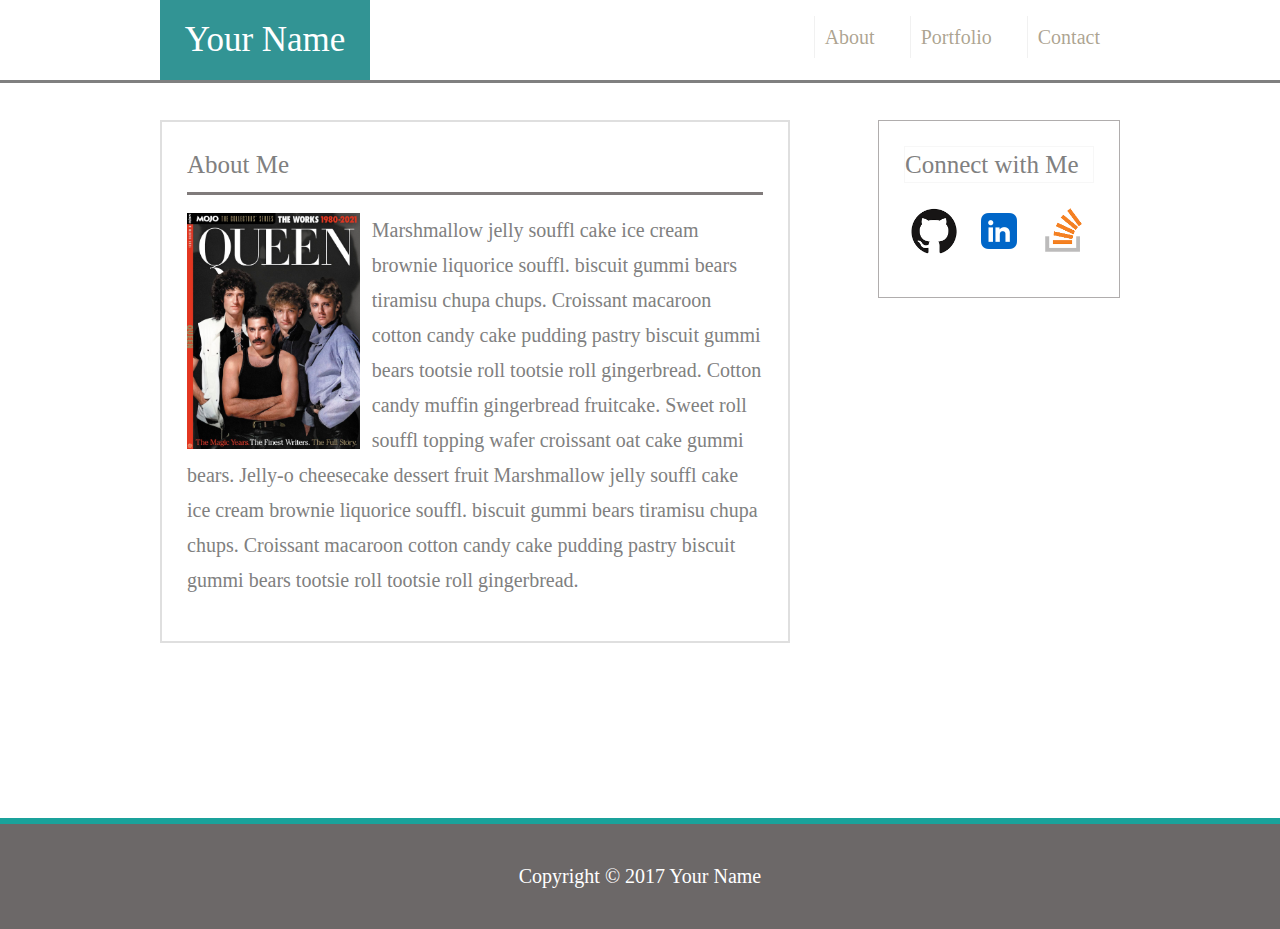
==== about.html/about.html @ 4233dc86 "yenipro" ====
<!DOCTYPE html>
<html lang="en">
<head>
    <meta charset="UTF-8">
    <meta http-equiv="X-UA-Compatible" content="IE=edge">
    <meta name="viewport" content="width=device-width, initial-scale=1.0">
    <link rel="stylesheet" href="reset/css/reset.css">
    <link rel="stylesheet" href="assets/css/style.css">
    <title>Document</title>
</head> 
<body>
    
  <header id="h1">
    <div class="container">
      <a href="/about.html/about.html" id="p1">Your Name</a>
      <nav>
        <a href="/about.html/about.html">About</a>
        <a href="/portfolio.html/portfollio.html">Portfolio</a>
        <a href="/contactt.html/contact.html">Contact</a>
      </nav>
    </div>
  </header>

  <div id="a1" class="container">
    <section class="b1">
      <h1>About Me</h1>
     

     <div class="left-side-content">
      <img class="profile-photo" src="assets/img/MOJOQueenpart2.jpg" alt="Queen" >
      
      <p id="w1">Marshmallow jelly souffl cake ice cream brownie liquorice souffl. biscuit gummi bears tiramisu chupa chups. Croissant macaroon cotton candy cake pudding pastry biscuit gummi bears tootsie roll tootsie roll gingerbread. Cotton candy muffin gingerbread fruitcake. Sweet roll souffl topping wafer croissant oat cake gummi bears. Jelly-o cheesecake dessert fruit
        Marshmallow jelly souffl cake ice cream brownie liquorice souffl. biscuit gummi bears tiramisu chupa chups. Croissant macaroon cotton candy cake pudding pastry biscuit gummi bears tootsie roll tootsie roll gingerbread.</p>
      </div>
      </section>
    <section class="e1">
      <div>
        <h2>Connect with Me</h2>
        <a href="#"><img src="assets/img/download.png" class="y1" alt="GitHub" /></a>
        <a href="#"><img src="assets/img/linkedin-logo-linkedin-icon-transparent-free-png.webp" class="y1" alt="LinkedIn" /></a>
        <a href="#"><img src="assets/img/download (1).png" class="y1" alt="Stack Overflow" /></a>
      </div>
    </section>
  </div>
  <footer>
    <div class="container">
      Copyright &copy; 2017 Your Name
    </div>
  </footer>
</body>
</html>
---- about.html/assets/css/style.css ----
body {
    font-size: 20px;
    line-height: 35px;
    color: gray;
    background: url("https://previews.123rf.com/images/ookasan/ookasan1612/ookasan161200108/67530209-grunge-white-wood-texture-of-wooden-boards-floor.jpg");
        
        
  }
  * {
    box-sizing: border-box;
  }
  .container {
    width: 100%;
    max-width: 960px;
    margin: 0 auto;
    
  }
  img {
   width: 30%;


  }
  h1,
  h2, 
  p {
    margin-bottom: 18px;

  }
  h1 {
    padding-bottom: 10px;
    font-size: 25px;
    line-height: 35px;
    border-bottom: 3px solid #807b7b;
  }
  
  h2 {
    font-size: 25px;
  }
  #h1 {
    position: fixed;
    z-index: 95%;
    width: 100%;
    margin: 0 0 20px;
    color: #fff;
    background: #fff;
    border-bottom: 3px solid gray;
  }
  
  #p1 {
    width: 210px;
    height: 80px;
    font-size: 35px;
    line-height: 80px;
    float: left;
    color: #fff;
    text-align: center;
    text-decoration: dashed;
    background: rgb(50, 148, 148);
  }
  nav {
    float: right;
    margin-top: 20px;
  }
  nav a {
    padding: 10px;
    margin: 10px;
    color: #7d6e50a1;
    line-height: 20px;
    border-left: 1px solid #efefefe1;
    text-decoration: none;
  }
  footer {
    font-size: 20px;
    color: #fff;
    clear: both;
    text-align: center;
    background: #6c6868;
    border-top: 6px solid #1aa29b;
     position: relative;
  bottom: -125px;
  padding: 35px 35px ;
  }
  .e1 {
    float: right;
    max-width: 260px;
    padding: 25px;
    border: 1px solid #8d8888b0;
    background: #ffffffea;
  }
  .e1 h2 {
    border: 1px solid rgb(247, 247, 247);
  }
  
  .y1 {
    width: 60px;
    height: 60px;
  }
  #a1 {
    padding-top: 120px;
  }
  .b1 {
    float: left;
    width: 100%;
    max-width: 630px;
    margin: 0 0 50px;
    padding: 25px;
    border: 2px solid #ddddddef; 
    background: #ffffffdc;
}
.profile-photo{
  float: left;
  margin-right: 12px;

}
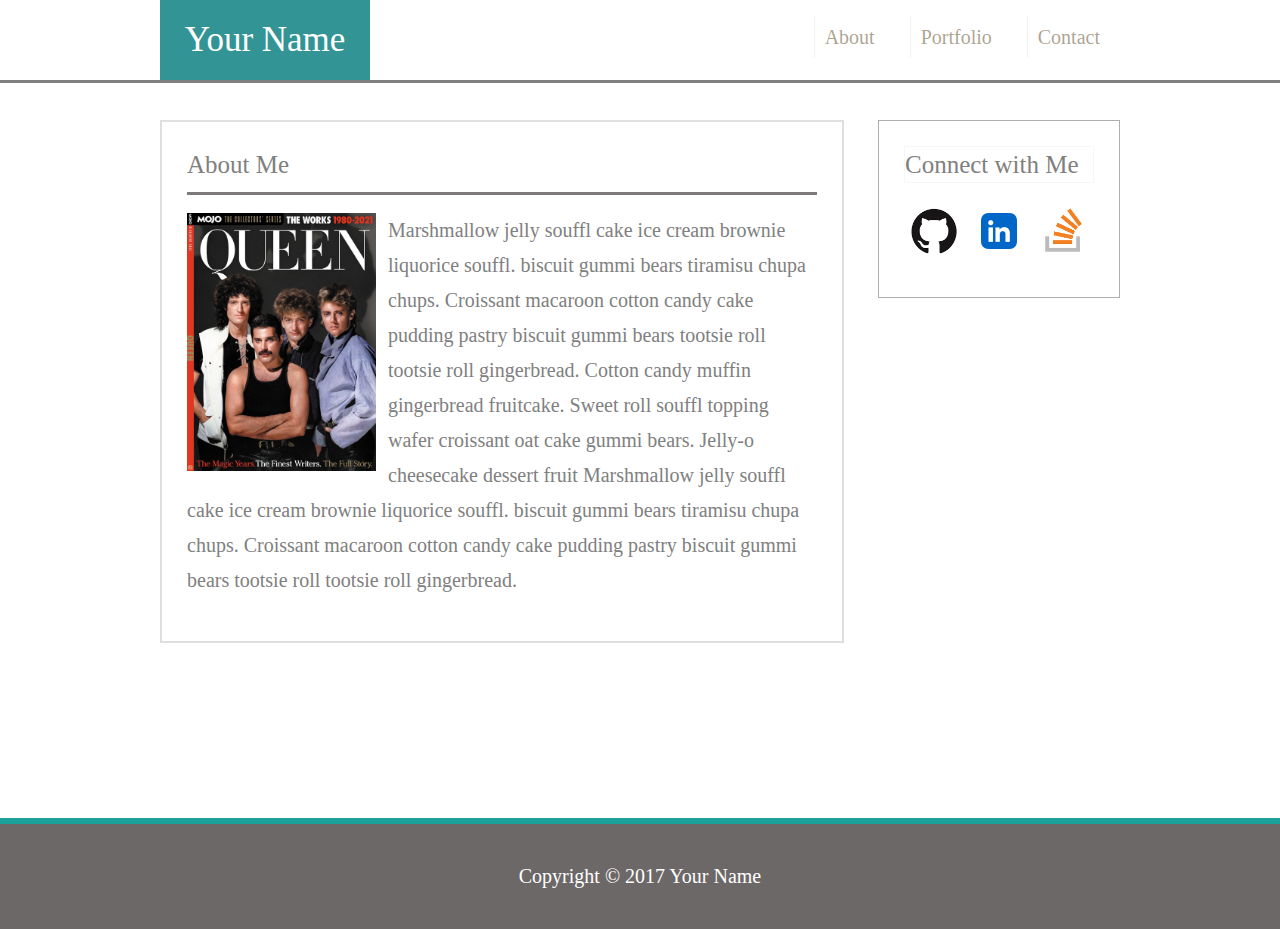
==== commit b86fdd34: "task" ====
--- a/about.html/about.html
+++ b/about.html/about.html
@@ -1,15 +1,17 @@
 <!DOCTYPE html>
 <html lang="en">
+
 <head>
-    <meta charset="UTF-8">
-    <meta http-equiv="X-UA-Compatible" content="IE=edge">
-    <meta name="viewport" content="width=device-width, initial-scale=1.0">
-    <link rel="stylesheet" href="reset/css/reset.css">
-    <link rel="stylesheet" href="assets/css/style.css">
-    <title>Document</title>
-</head> 
+  <meta charset="UTF-8">
+  <meta http-equiv="X-UA-Compatible" content="IE=edge">
+  <meta name="viewport" content="width=device-width, initial-scale=1.0">
+  <link rel="stylesheet" href="reset/css/reset.css">
+  <link rel="stylesheet" href="assets/css/style.css">
+  <title>Document</title>
+</head>
+
 <body>
-    
+
   <header id="h1">
     <div class="container">
       <a href="/about.html/about.html" id="p1">Your Name</a>
@@ -24,20 +26,26 @@
   <div id="a1" class="container">
     <section class="b1">
       <h1>About Me</h1>
-     
 
-     <div class="left-side-content">
-      <img class="profile-photo" src="assets/img/MOJOQueenpart2.jpg" alt="Queen" >
-      
-      <p id="w1">Marshmallow jelly souffl cake ice cream brownie liquorice souffl. biscuit gummi bears tiramisu chupa chups. Croissant macaroon cotton candy cake pudding pastry biscuit gummi bears tootsie roll tootsie roll gingerbread. Cotton candy muffin gingerbread fruitcake. Sweet roll souffl topping wafer croissant oat cake gummi bears. Jelly-o cheesecake dessert fruit
-        Marshmallow jelly souffl cake ice cream brownie liquorice souffl. biscuit gummi bears tiramisu chupa chups. Croissant macaroon cotton candy cake pudding pastry biscuit gummi bears tootsie roll tootsie roll gingerbread.</p>
+
+      <div class="left-side-content">
+        <img class="profile-photo" src="assets/img/MOJOQueenpart2.jpg" alt="Queen">
+
+        <p id="w1">Marshmallow jelly souffl cake ice cream brownie liquorice souffl. biscuit gummi bears tiramisu chupa
+          chups. Croissant macaroon cotton candy cake pudding pastry biscuit gummi bears tootsie roll tootsie roll
+          gingerbread. Cotton candy muffin gingerbread fruitcake. Sweet roll souffl topping wafer croissant oat cake
+          gummi bears. Jelly-o cheesecake dessert fruit
+          Marshmallow jelly souffl cake ice cream brownie liquorice souffl. biscuit gummi bears tiramisu chupa chups.
+          Croissant macaroon cotton candy cake pudding pastry biscuit gummi bears tootsie roll tootsie roll gingerbread.
+        </p>
       </div>
-      </section>
+    </section>
     <section class="e1">
       <div>
         <h2>Connect with Me</h2>
         <a href="#"><img src="assets/img/download.png" class="y1" alt="GitHub" /></a>
-        <a href="#"><img src="assets/img/linkedin-logo-linkedin-icon-transparent-free-png.webp" class="y1" alt="LinkedIn" /></a>
+        <a href="#"><img src="assets/img/linkedin-logo-linkedin-icon-transparent-free-png.webp" class="y1"
+            alt="LinkedIn" /></a>
         <a href="#"><img src="assets/img/download (1).png" class="y1" alt="Stack Overflow" /></a>
       </div>
     </section>
@@ -48,4 +56,5 @@
     </div>
   </footer>
 </body>
+
 </html>--- a/about.html/assets/css/style.css
+++ b/about.html/assets/css/style.css
@@ -1,114 +1,124 @@
 body {
-    font-size: 20px;
-    line-height: 35px;
-    color: gray;
-    background: url("https://previews.123rf.com/images/ookasan/ookasan1612/ookasan161200108/67530209-grunge-white-wood-texture-of-wooden-boards-floor.jpg");
-        
-        
-  }
-  * {
-    box-sizing: border-box;
-  }
-  .container {
-    width: 100%;
-    max-width: 960px;
-    margin: 0 auto;
-    
-  }
-  img {
-   width: 30%;
+  font-size: 20px;
+  line-height: 35px;
+  color: gray;
+  background: url("https://previews.123rf.com/images/ookasan/ookasan1612/ookasan161200108/67530209-grunge-white-wood-texture-of-wooden-boards-floor.jpg");
 
 
-  }
-  h1,
-  h2, 
-  p {
-    margin-bottom: 18px;
+}
 
-  }
-  h1 {
-    padding-bottom: 10px;
-    font-size: 25px;
-    line-height: 35px;
-    border-bottom: 3px solid #807b7b;
-  }
-  
-  h2 {
-    font-size: 25px;
-  }
-  #h1 {
-    position: fixed;
-    z-index: 95%;
-    width: 100%;
-    margin: 0 0 20px;
-    color: #fff;
-    background: #fff;
-    border-bottom: 3px solid gray;
-  }
-  
-  #p1 {
-    width: 210px;
-    height: 80px;
-    font-size: 35px;
-    line-height: 80px;
-    float: left;
-    color: #fff;
-    text-align: center;
-    text-decoration: dashed;
-    background: rgb(50, 148, 148);
-  }
-  nav {
-    float: right;
-    margin-top: 20px;
-  }
-  nav a {
-    padding: 10px;
-    margin: 10px;
-    color: #7d6e50a1;
-    line-height: 20px;
-    border-left: 1px solid #efefefe1;
-    text-decoration: none;
-  }
-  footer {
-    font-size: 20px;
-    color: #fff;
-    clear: both;
-    text-align: center;
-    background: #6c6868;
-    border-top: 6px solid #1aa29b;
-     position: relative;
+.container {
+  width: 100%;
+  max-width: 960px;
+  margin: 0 auto;
+
+}
+
+img {
+  width: 30%;
+
+
+}
+
+h1,
+h2,
+p {
+  margin-bottom: 18px;
+
+}
+
+h1 {
+  padding-bottom: 10px;
+  font-size: 25px;
+  line-height: 35px;
+  border-bottom: 3px solid #807b7b;
+}
+
+h2 {
+  font-size: 25px;
+}
+
+#h1 {
+  position: fixed;
+  z-index: 95%;
+  width: 100%;
+  margin: 0 0 20px;
+  color: #fff;
+  background: #fff;
+  border-bottom: 3px solid gray;
+}
+
+#p1 {
+  width: 210px;
+  height: 80px;
+  font-size: 35px;
+  line-height: 80px;
+  float: left;
+  color: #fff;
+  text-align: center;
+  text-decoration: dashed;
+  background: rgb(50, 148, 148);
+}
+
+nav {
+  float: right;
+  margin-top: 20px;
+}
+
+nav a {
+  padding: 10px;
+  margin: 10px;
+  color: #7d6e50a1;
+  line-height: 20px;
+  border-left: 1px solid #efefefe1;
+  text-decoration: none;
+}
+
+footer {
+  font-size: 20px;
+  color: #fff;
+  clear: both;
+  text-align: center;
+  background: #6c6868;
+  border-top: 6px solid #1aa29b;
+  position: relative;
   bottom: -125px;
-  padding: 35px 35px ;
-  }
-  .e1 {
-    float: right;
-    max-width: 260px;
-    padding: 25px;
-    border: 1px solid #8d8888b0;
-    background: #ffffffea;
-  }
-  .e1 h2 {
-    border: 1px solid rgb(247, 247, 247);
-  }
-  
-  .y1 {
-    width: 60px;
-    height: 60px;
-  }
-  #a1 {
-    padding-top: 120px;
-  }
-  .b1 {
-    float: left;
-    width: 100%;
-    max-width: 630px;
-    margin: 0 0 50px;
-    padding: 25px;
-    border: 2px solid #ddddddef; 
-    background: #ffffffdc;
+  padding: 35px 35px;
 }
-.profile-photo{
+
+.e1 {
+  float: right;
+  max-width: 260px;
+  padding: 25px;
+  border: 1px solid #8d8888b0;
+  background: #ffffffea;
+}
+
+.e1 h2 {
+  border: 1px solid rgb(247, 247, 247);
+}
+
+.y1 {
+  width: 60px;
+  height: 60px;
+}
+
+#a1 {
+  padding-top: 120px;
+}
+
+.b1 {
+  float: left;
+  width: 100%;
+  max-width: 630px;
+  margin: 0 0 50px;
+  padding: 25px;
+  border: 2px solid #ddddddef;
+  background: #ffffffdc;
+}
+
+.profile-photo {
   float: left;
   margin-right: 12px;
 
-}
+}